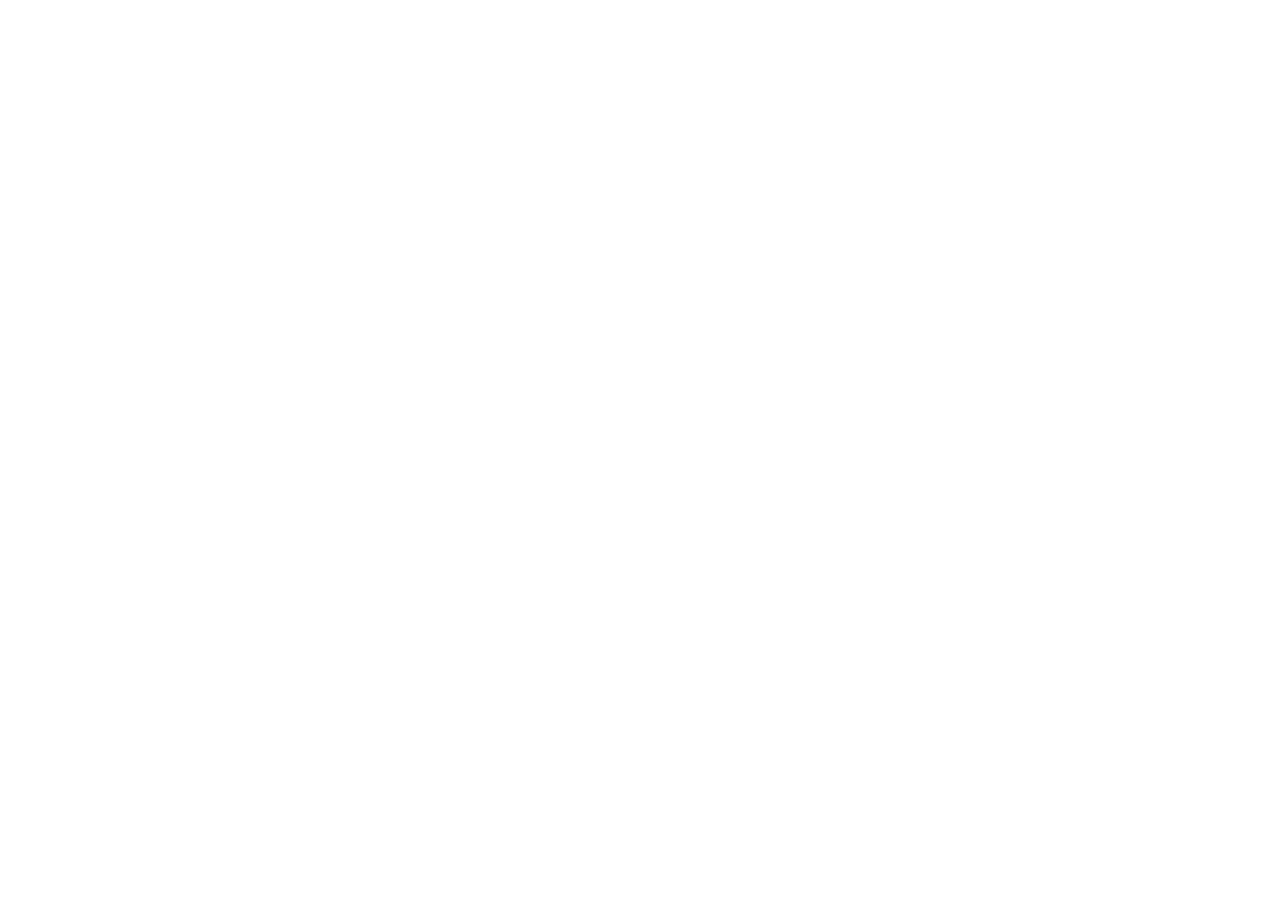
==== index.html @ c62279c9 "init project" ====
<!DOCTYPE html>
<html lang="en">
<head>
    <meta charset="UTF-8">
    <meta http-equiv="X-UA-Compatible" content="IE=edge">
    <meta name="viewport" content="width=device-width, initial-scale=1.0">
    <title>Document</title>
</head>
<body>
    
</body>
</html>
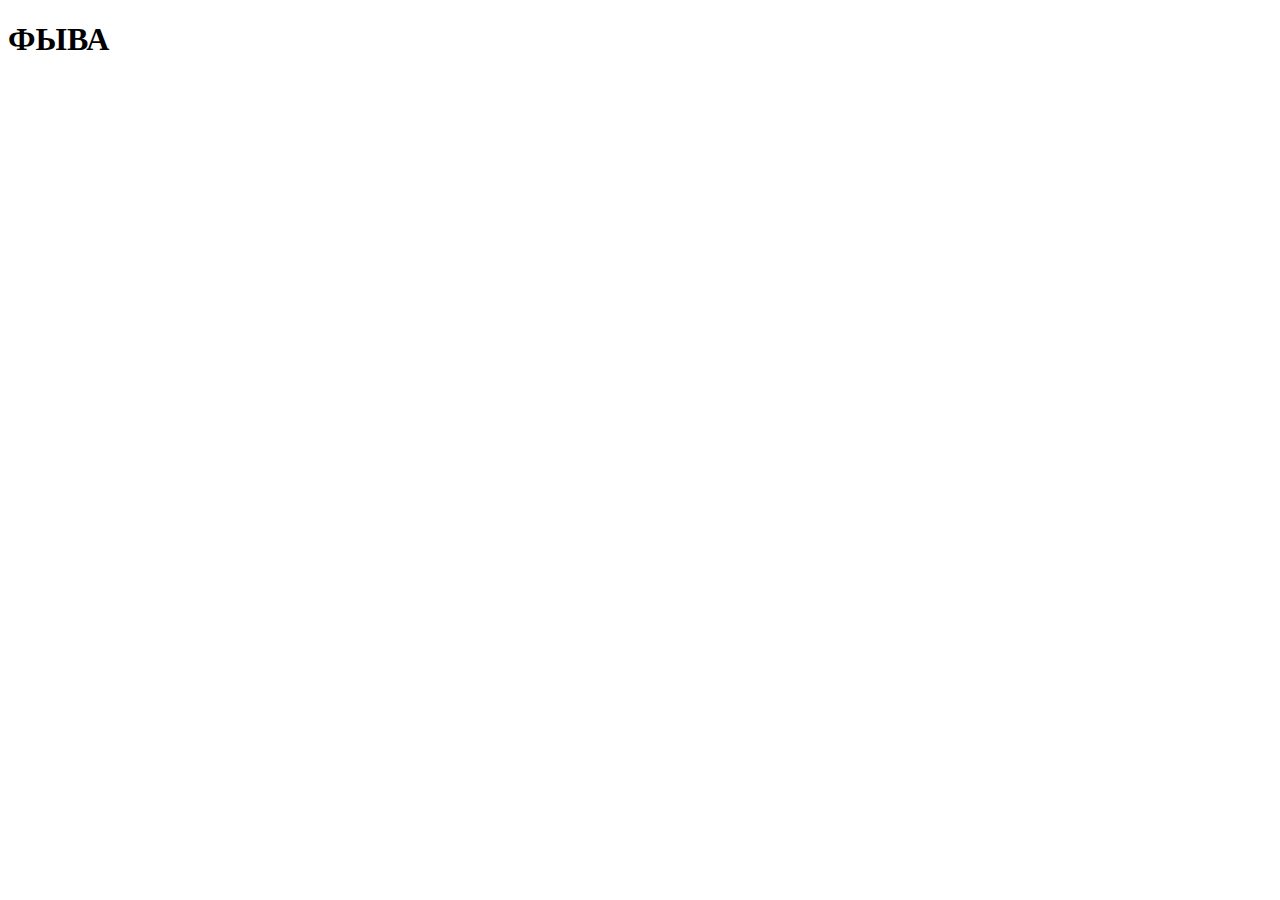
==== commit e66bc18e: "add title" ====
--- a/index.html
+++ b/index.html
@@ -7,6 +7,6 @@
     <title>Document</title>
 </head>
 <body>
-    
+    <h1>ФЫВА</h1>
 </body>
 </html>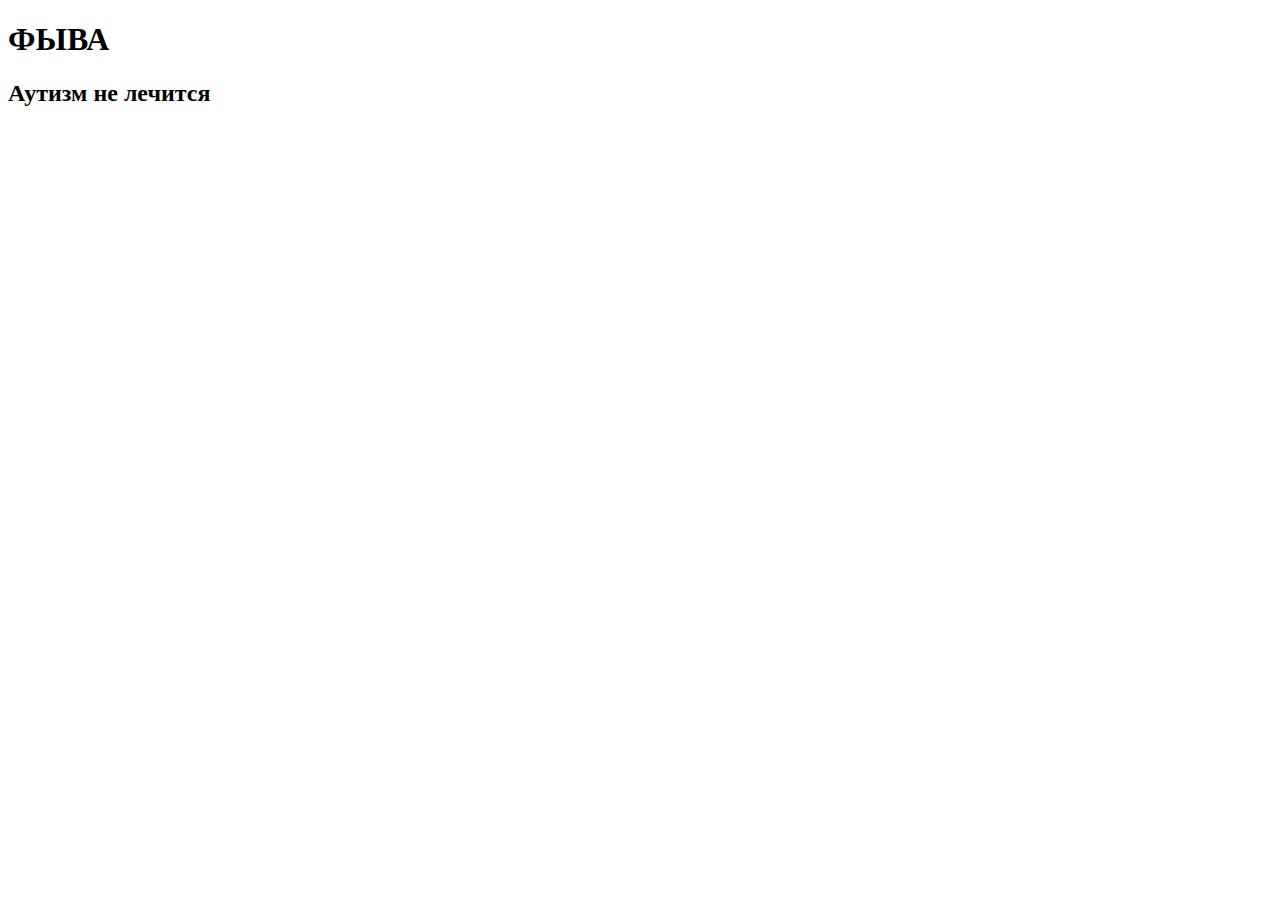
==== commit b888e720: "H2" ====
--- a/index.html
+++ b/index.html
@@ -8,5 +8,6 @@
 </head>
 <body>
     <h1>ФЫВА</h1>
+    <h2>Аутизм не лечится</h2>
 </body>
 </html>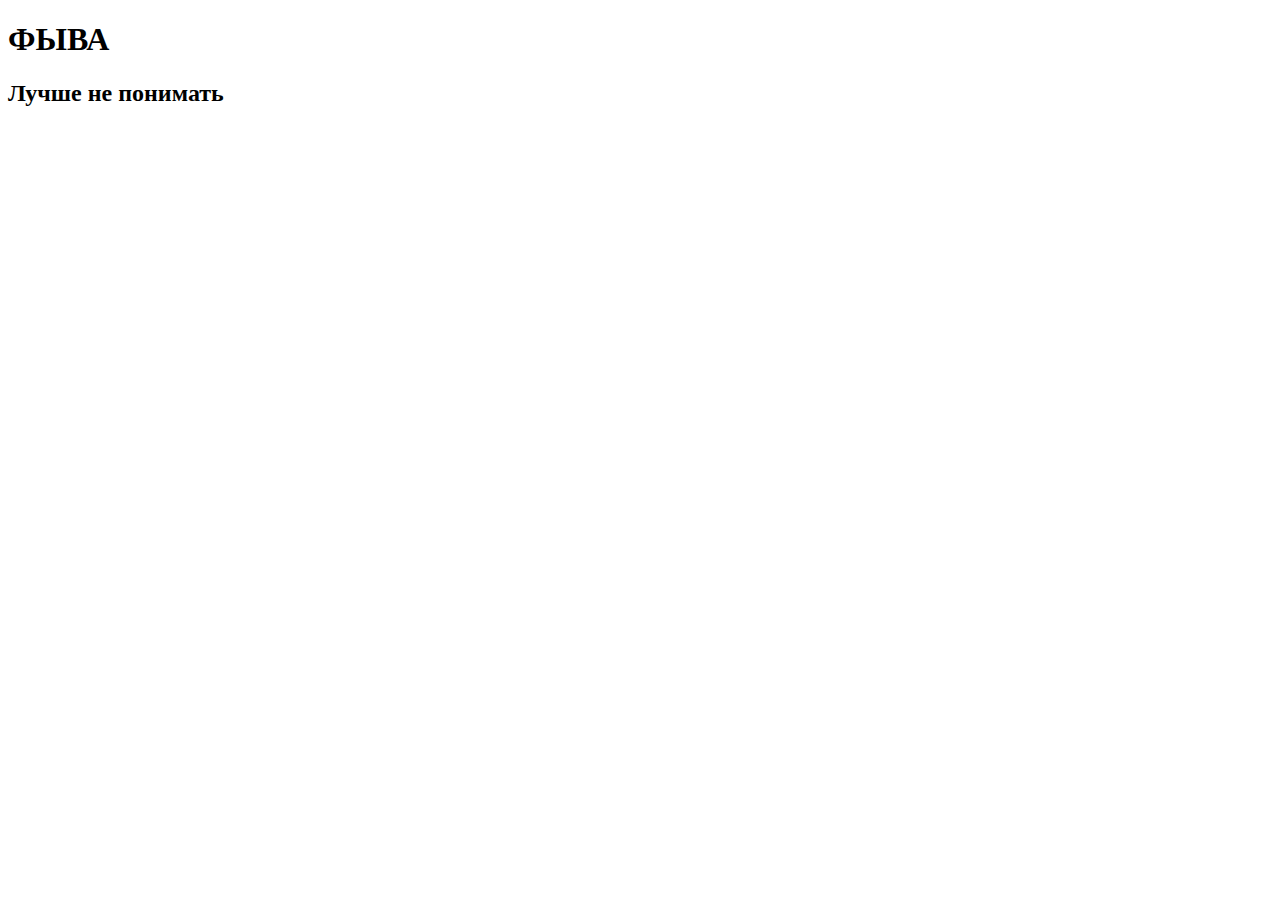
==== commit 7e68af7c: "Изменен текст" ====
--- a/index.html
+++ b/index.html
@@ -8,6 +8,6 @@
 </head>
 <body>
     <h1>ФЫВА</h1>
-    <h2>Аутизм не лечится</h2>
+    <h2>Лучше не понимать</h2>
 </body>
 </html>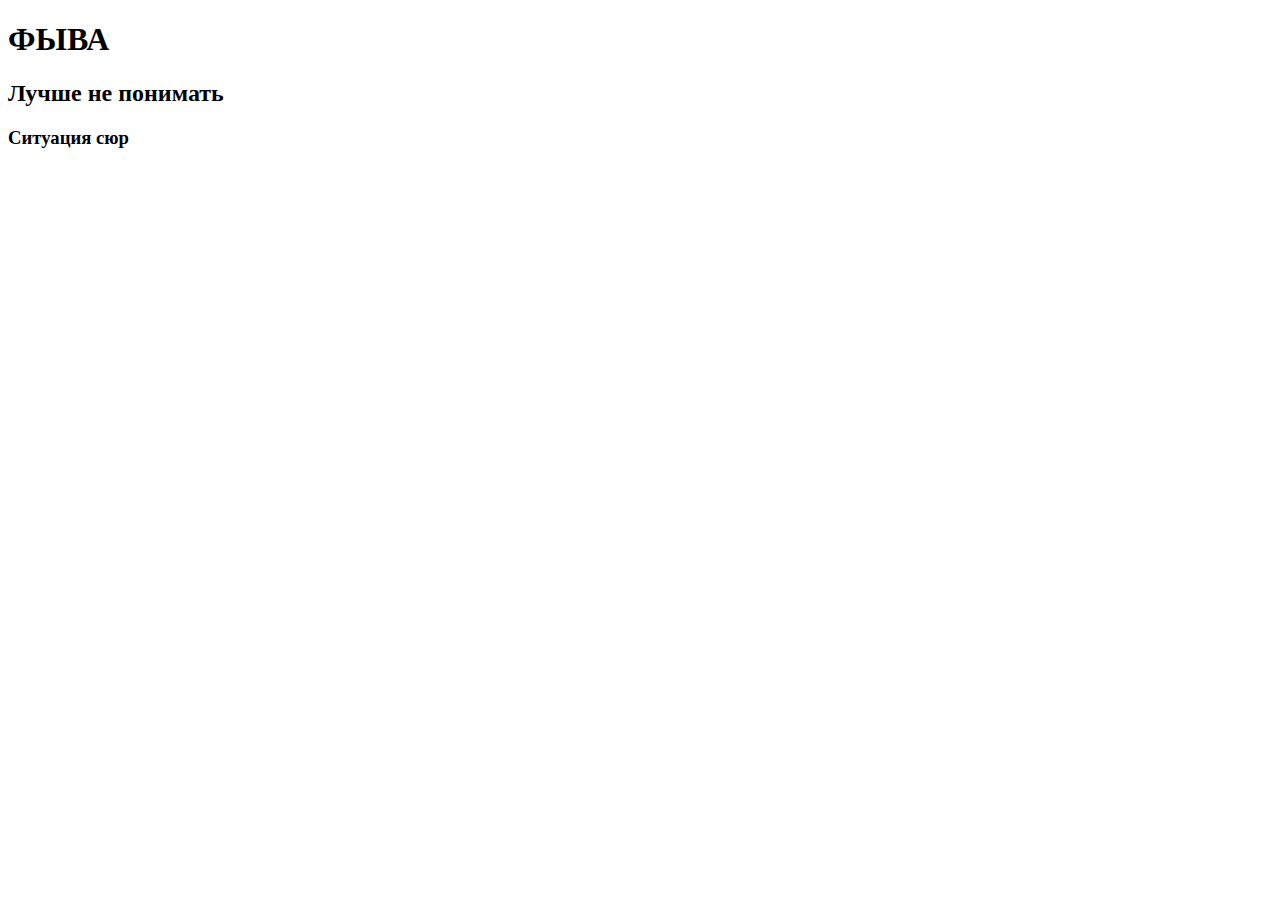
==== commit caffaf1d: "Ложное изменение!" ====
--- a/index.html
+++ b/index.html
@@ -9,5 +9,6 @@
 <body>
     <h1>ФЫВА</h1>
     <h2>Лучше не понимать</h2>
+    <h3>Ситуация сюр</h3>
 </body>
 </html>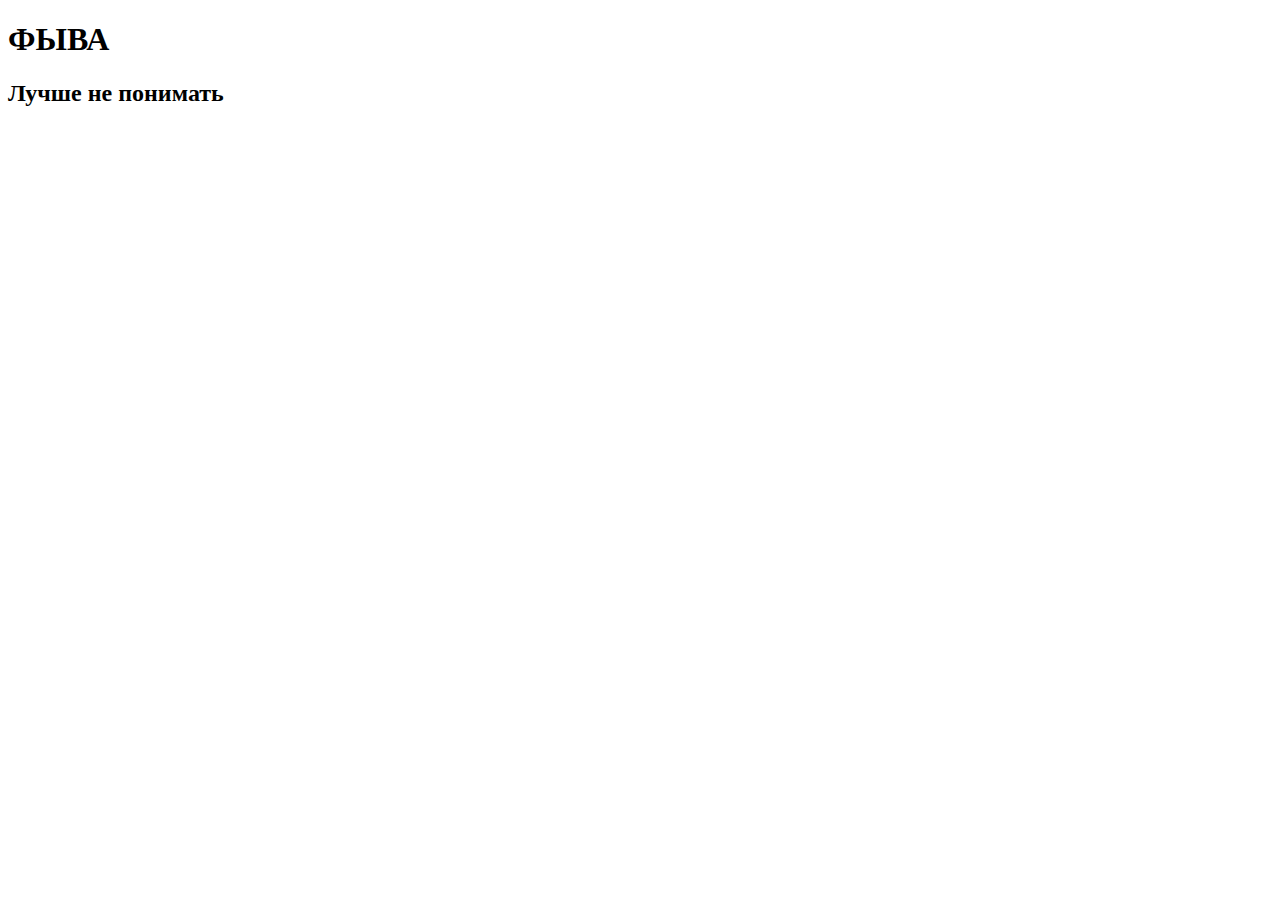
==== commit 10f69d3a: "Ретурн ту бак!" ====
--- a/index.html
+++ b/index.html
@@ -9,6 +9,5 @@
 <body>
     <h1>ФЫВА</h1>
     <h2>Лучше не понимать</h2>
-    <h3>Ситуация сюр</h3>
 </body>
 </html>